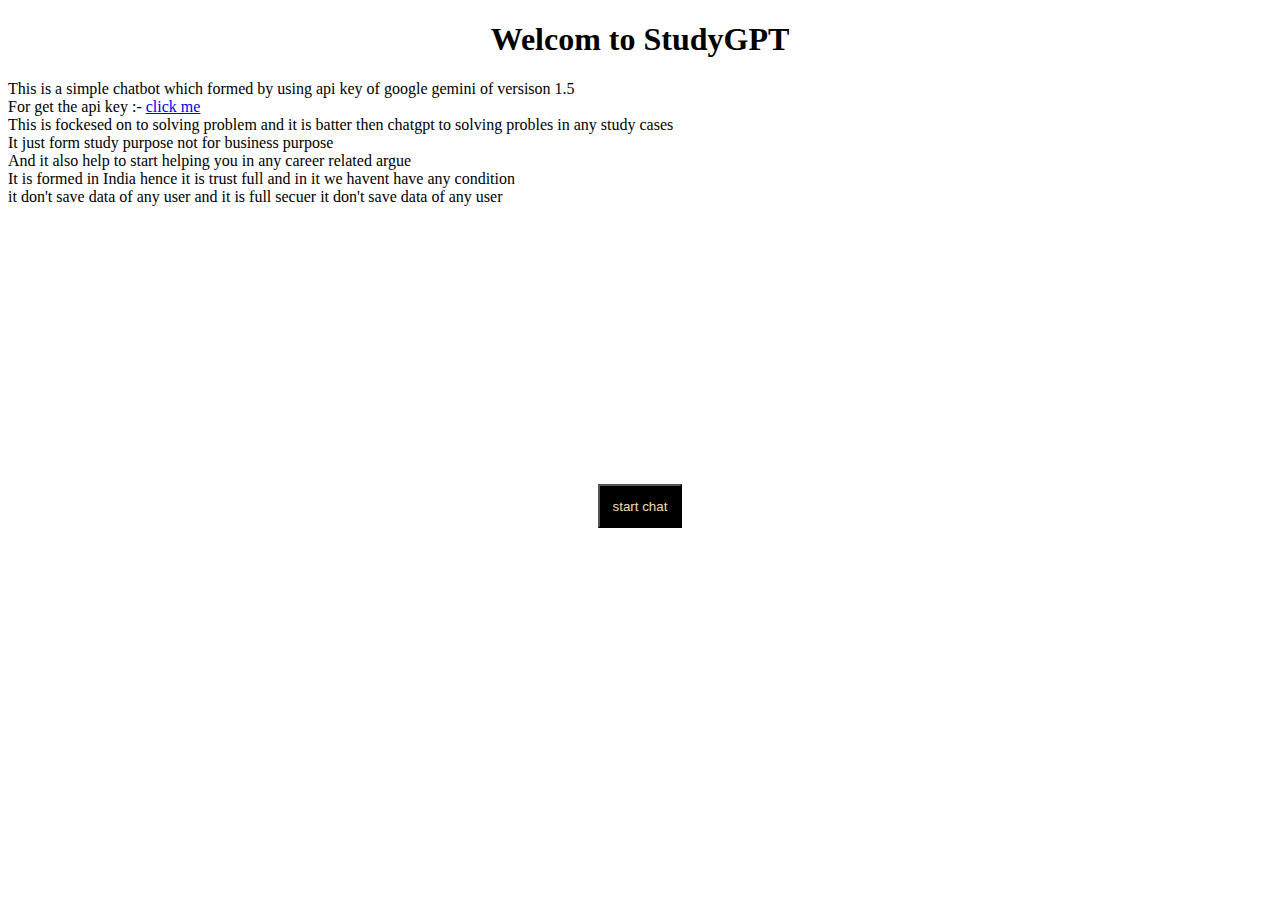
==== index.html @ 764a0746 "Add files via upload" ====
<!DOCTYPE html>
<html lang="en">
<head>
    <meta charset="UTF-8">
    <meta name="viewport" content="width=device-width, initial-scale=1.0">
    <title>StudyGpt</title>
    <style>
        .start{
            margin-top: 22%;
        }
        button{
            background-color: black;
            color: wheat;
            display: flex;
            padding: 1%;
            align-items: center;
        }
    </style>
</head>
<body>
    <center>
        <h1>Welcom to StudyGPT</h1>
    </center>
    <li>This is a simple chatbot which formed by using api key of google gemini of versison 1.5</li>
    <li>For get the api key :- <a href="https://ai.google.dev/gemini-api/docs/api-key">click me</a></li>
    <li>This is fockesed on to solving problem and it is batter then chatgpt to solving probles in any study cases</li>
    <li>It just form study purpose not for business purpose</li>
    <li>And it also help to start helping you in any career related argue</li>
    <li>It is formed in India hence it is trust full and in it we havent have any condition</li>
    <li>it don't save data of any user and it is full secuer it don't save data of any user</li>

    <center>
        <div class="start">
                <form action="chatbot.html" method="get">
                    <button>start chat</button>
                </form>
            </li>
        </div>
    </center>
</body>
</html>
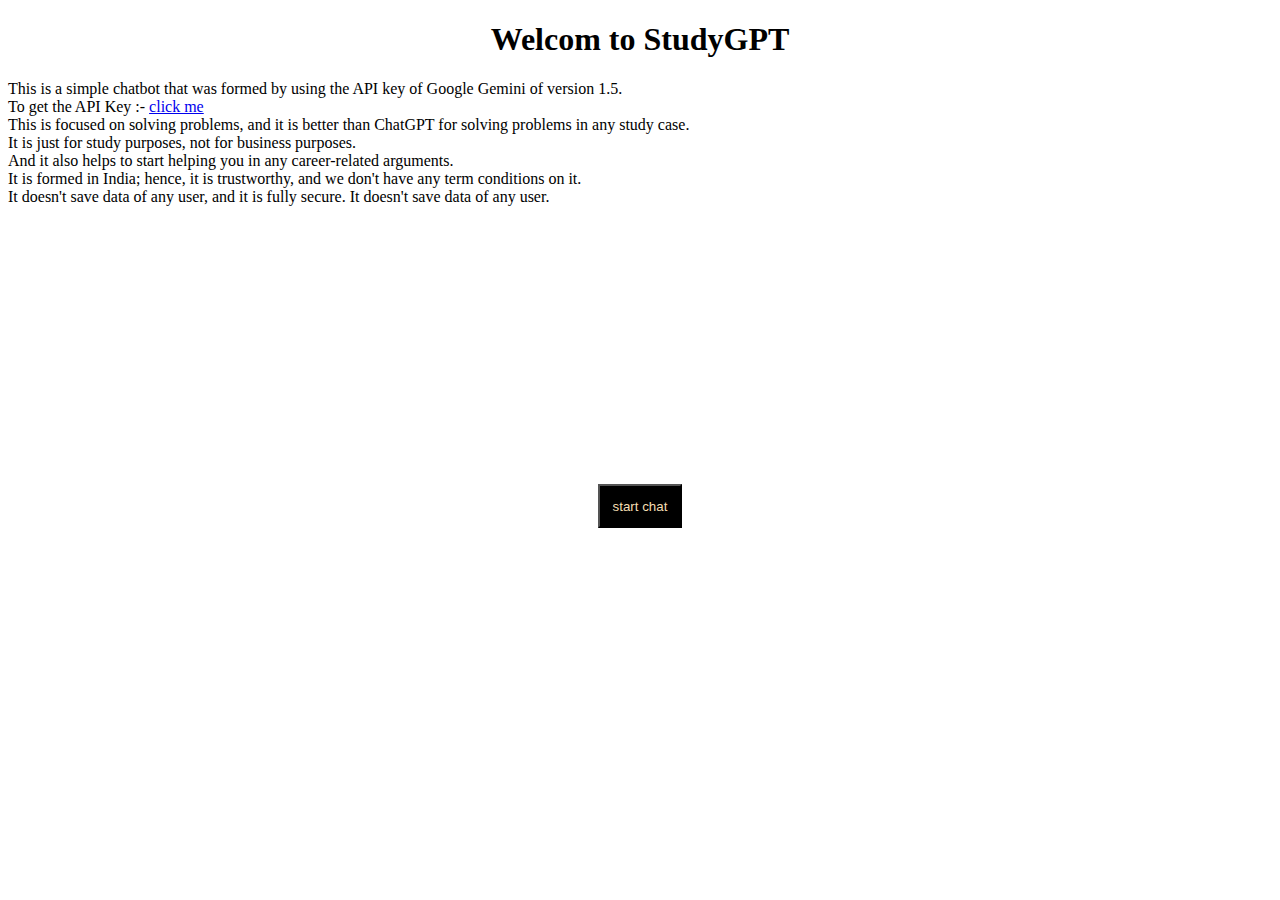
==== commit 20cab9d8: "index.html" ====
--- a/index.html
+++ b/index.html
@@ -21,13 +21,13 @@
     <center>
         <h1>Welcom to StudyGPT</h1>
     </center>
-    <li>This is a simple chatbot which formed by using api key of google gemini of versison 1.5</li>
-    <li>For get the api key :- <a href="https://ai.google.dev/gemini-api/docs/api-key">click me</a></li>
-    <li>This is fockesed on to solving problem and it is batter then chatgpt to solving probles in any study cases</li>
-    <li>It just form study purpose not for business purpose</li>
-    <li>And it also help to start helping you in any career related argue</li>
-    <li>It is formed in India hence it is trust full and in it we havent have any condition</li>
-    <li>it don't save data of any user and it is full secuer it don't save data of any user</li>
+    <li>This is a simple chatbot that was formed by using the API key of Google Gemini of version 1.5.</li>
+    <li>To get the API Key :- <a href="https://ai.google.dev/gemini-api/docs/api-key">click me</a></li>
+    <li>This is focused on solving problems, and it is better than ChatGPT for solving problems in any study case.</li>
+    <li>It is just for study purposes, not for business purposes.</li>
+    <li>And it also helps to start helping you in any career-related arguments.</li>
+    <li>It is formed in India; hence, it is trustworthy, and we don't have any term conditions on it.</li>
+    <li>It doesn't save data of any user, and it is fully secure. It doesn't save data of any user.</li>
 
     <center>
         <div class="start">
@@ -38,4 +38,4 @@
         </div>
     </center>
 </body>
-</html>+</html>
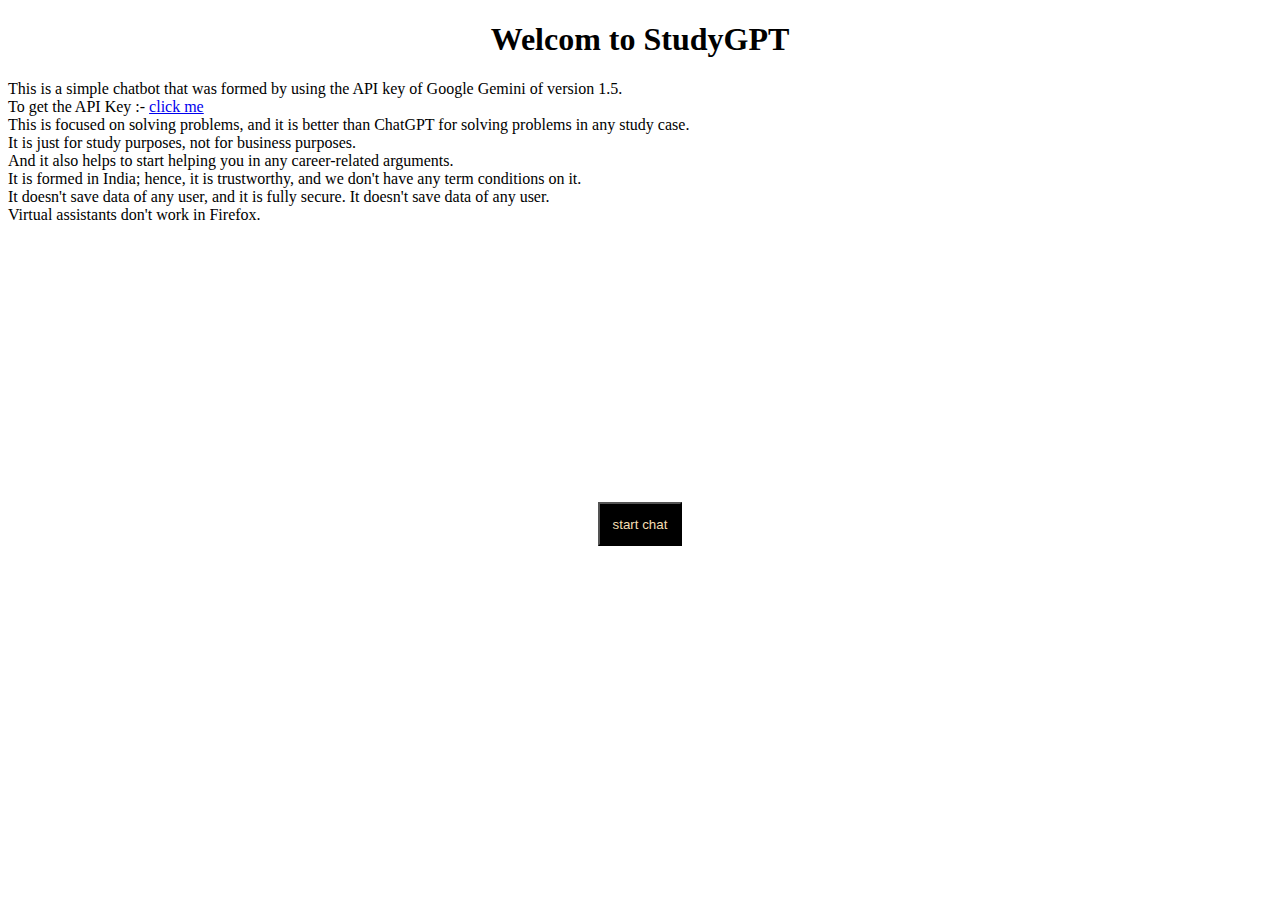
==== commit 953b55c6: "index.html" ====
--- a/index.html
+++ b/index.html
@@ -14,6 +14,7 @@
             display: flex;
             padding: 1%;
             align-items: center;
+            cursor: pointer;
         }
     </style>
 </head>
@@ -28,6 +29,7 @@
     <li>And it also helps to start helping you in any career-related arguments.</li>
     <li>It is formed in India; hence, it is trustworthy, and we don't have any term conditions on it.</li>
     <li>It doesn't save data of any user, and it is fully secure. It doesn't save data of any user.</li>
+    <li>Virtual assistants don't work in Firefox.</li>
 
     <center>
         <div class="start">
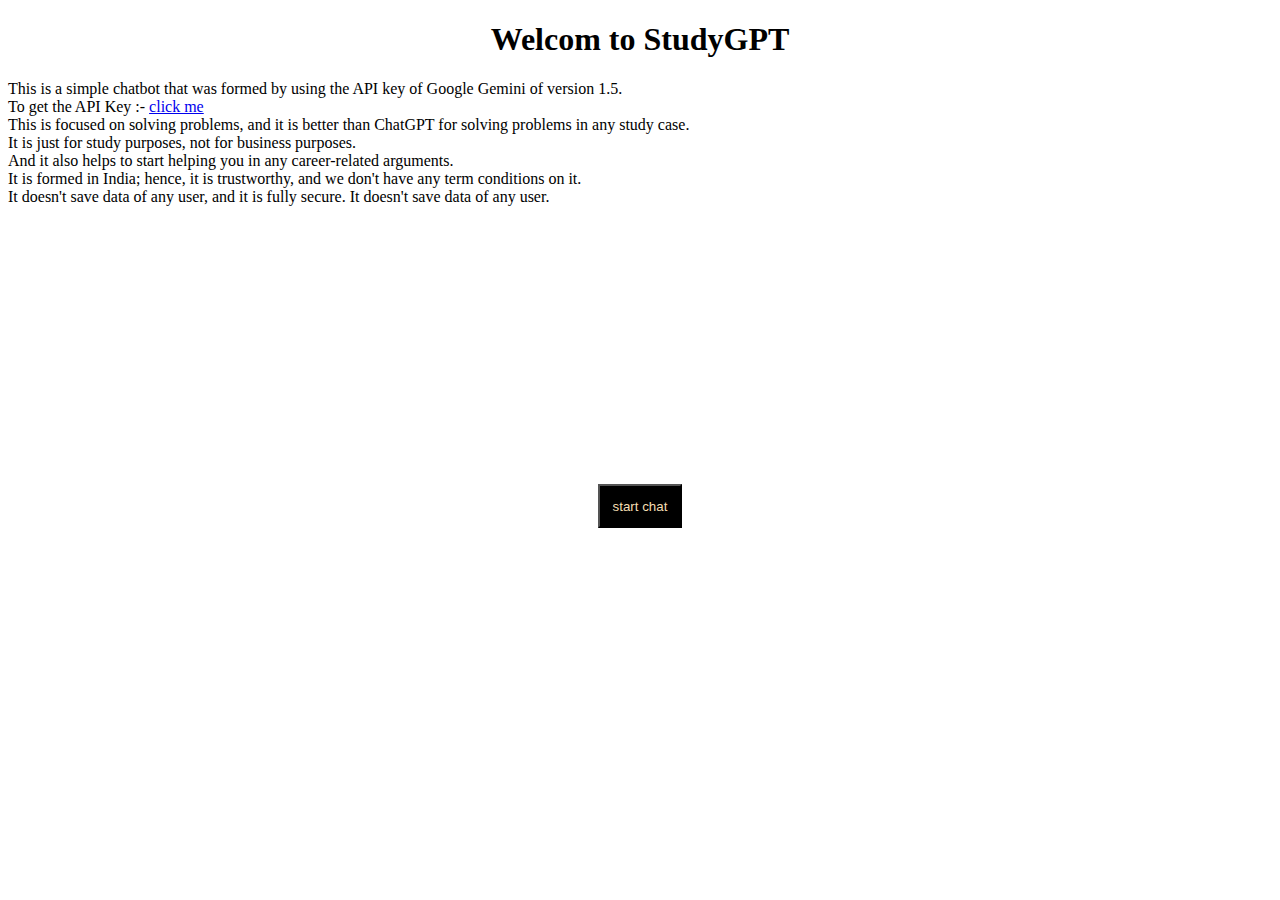
==== commit 5615433d: "index.html" ====
--- a/index.html
+++ b/index.html
@@ -29,7 +29,7 @@
     <li>And it also helps to start helping you in any career-related arguments.</li>
     <li>It is formed in India; hence, it is trustworthy, and we don't have any term conditions on it.</li>
     <li>It doesn't save data of any user, and it is fully secure. It doesn't save data of any user.</li>
-    <li>Virtual assistants don't work in Firefox.</li>
+   
 
     <center>
         <div class="start">
